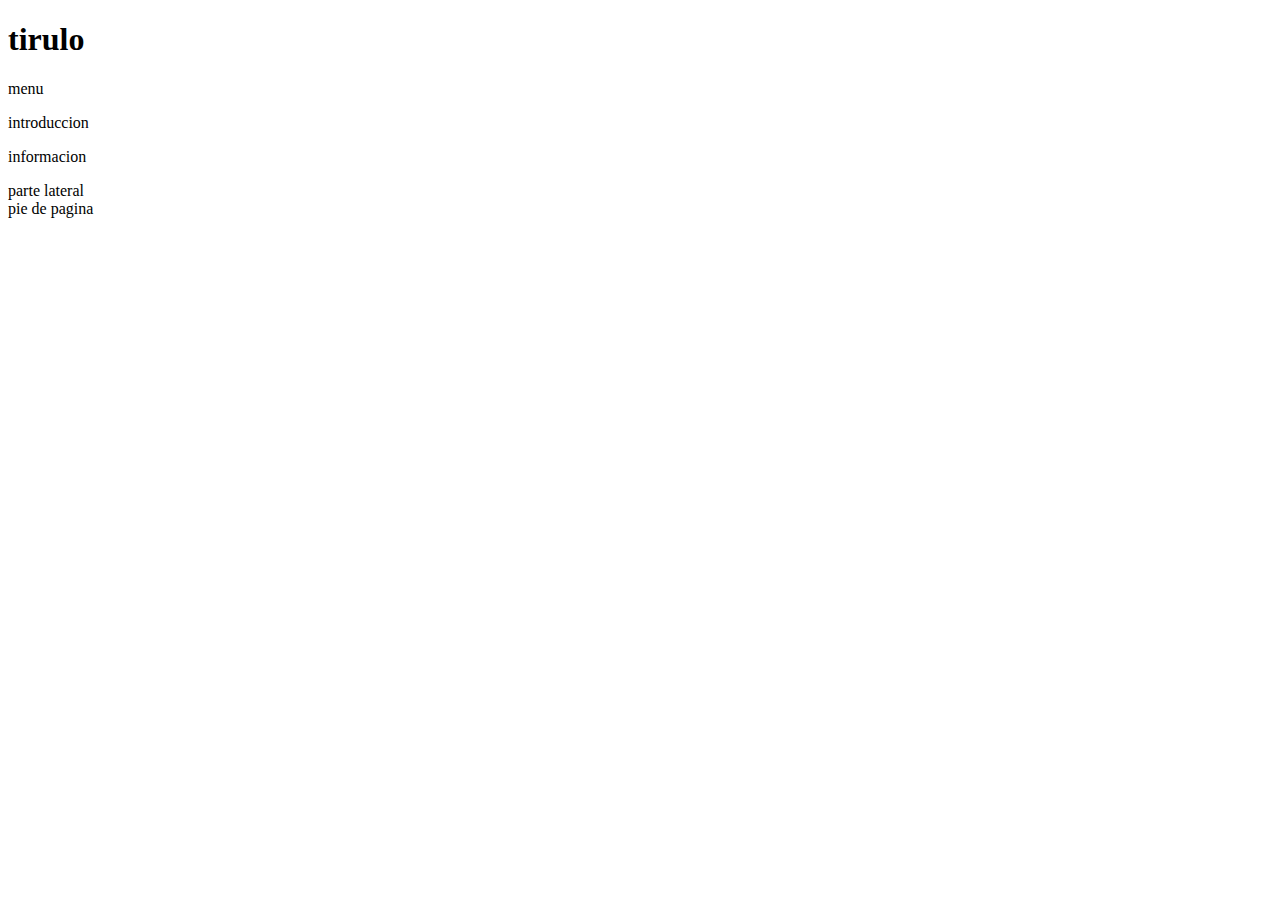
==== fase3/index.html @ 57198b29 "fase 3" ====
<!DOCTYPE html>
<html lang="es">
<head>
    <meta charset="UTF-8">
    <meta http-equiv="X-UA-Compatible" content="IE=edge">
    <meta name="viewport" content="width=device-width, initial-scale=1.0">
    <title>principal</title>
    <link rel="stylesheet" href="css/estilos.css">
</head>
<body>
    <header>
        <h1>tirulo</h1>
    </header>
    <nav>
        menu 
    </nav>
    <main>
        <section>
            <article>
                <p> introduccion</p>

            </article>
            <article>
<p> informacion</p>
            </article>
        </section>
        <aside>parte lateral</aside>
    </main>
    <footer>pie de pagina</footer>
</body>
</html>
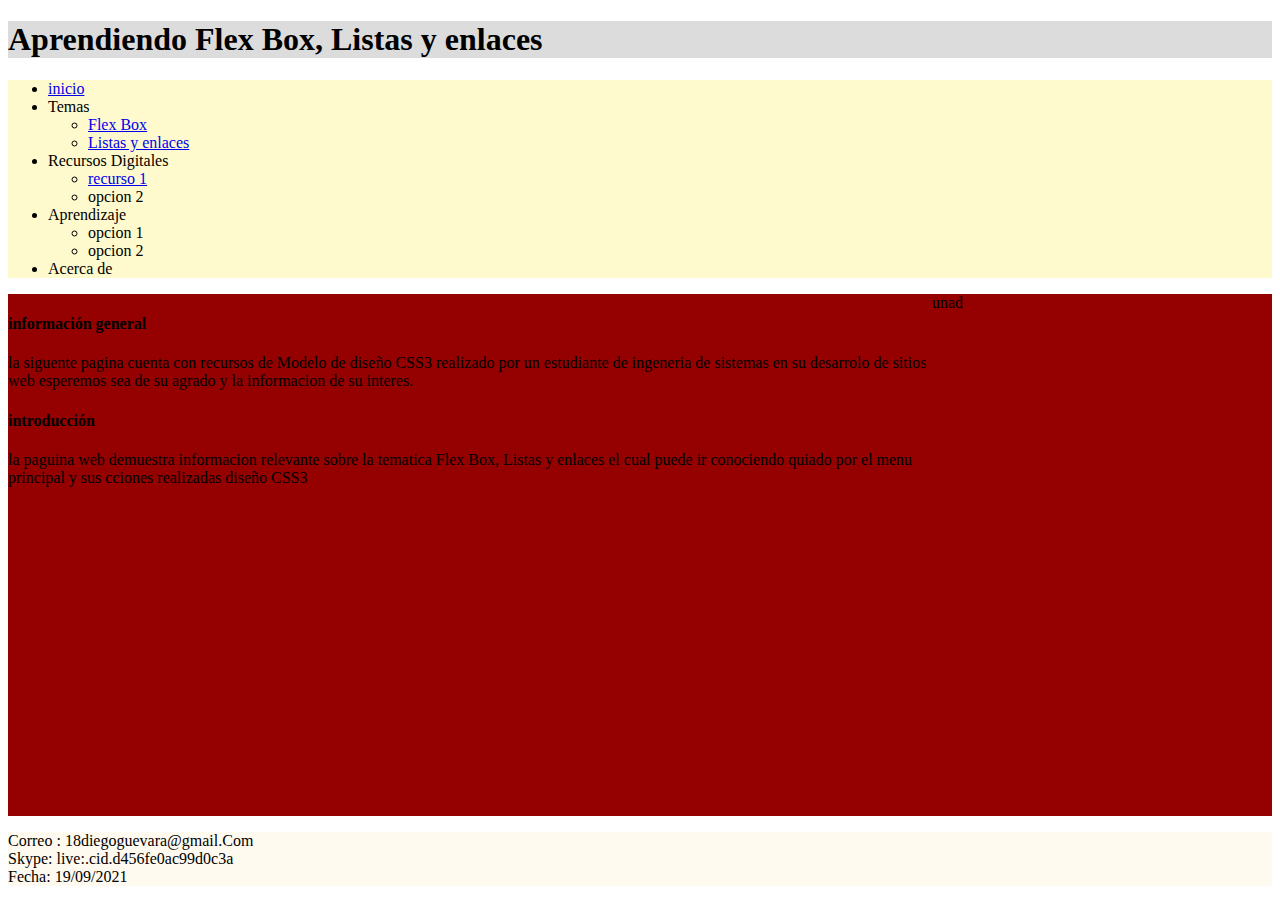
==== commit 6d28ef6f: "fase 3 2" ====
--- a/fase3/index.html
+++ b/fase3/index.html
@@ -9,23 +9,67 @@
 </head>
 <body>
     <header>
-        <h1>tirulo</h1>
+        <h1>Aprendiendo Flex Box, Listas y enlaces  </h1>
     </header>
     <nav>
-        menu 
+        <ul>
+            <li><a href="index.html">inicio</a></li>
+            <li>Temas
+                <ul>
+                    <li><a href="tema1.html">Flex Box</a></li>
+                    <li><a href="tema2.html">Listas y enlaces</a></li>
+                </ul>
+            </li>
+            <li>Recursos Digitales 
+                <ul>
+                    <li><a href="recurso1.html">recurso 1</a></li>
+                    <li>opcion 2 </li>
+                </ul>
+            </li>
+            <li>Aprendizaje
+                <ul>
+                    <li>opcion 1</li>
+                    <li>opcion 2 </li>
+                </ul>
+            </li>
+            <li>Acerca de</li>
+        </ul>
     </nav>
     <main>
         <section>
             <article>
-                <p> introduccion</p>
 
+                <h4>información general</h4>
+        
+               
+                <p>
+                    la siguente pagina cuenta con recursos de Modelo de diseño CSS3 realizado por un estudiante de ingeneria de sistemas en su desarrolo de sitios web esperemos sea de su agrado y la informacion de su interes.
+                    
+                </p>
+                
             </article>
             <article>
-<p> informacion</p>
+
+                <h4>introducción</h4>
+        
+              
+        
+                <p>
+                    la paguina web demuestra informacion relevante sobre la tematica Flex Box, Listas y enlaces 
+                    el cual puede ir conociendo quiado por el menu principal y sus cciones realizadas diseño CSS3 
+                </p>
+               
             </article>
         </section>
-        <aside>parte lateral</aside>
+        <aside>unad
+            <iframe src="https://www.facebook.com/plugins/page.php?href=https%3A%2F%2Fwww.facebook.com%2FUniversidadUNAD%2F&tabs=timeline&width=340&height=500&small_header=false&adapt_container_width=true&hide_cover=false&show_facepile=true&appId" width="340" height="500" style="border:none;overflow:hidden" scrolling="no" frameborder="0" allowfullscreen="true" allow="autoplay; clipboard-write; encrypted-media; picture-in-picture; web-share"></iframe>
+        </aside>
     </main>
-    <footer>pie de pagina</footer>
+    <footer>
+        <p>Correo : 18diegoguevara@gmail.Com <br>
+            Skype:  live:.cid.d456fe0ac99d0c3a  <br>
+            Fecha: 19/09/2021
+        </p>
+    </footer>
 </body>
 </html>--- a/fase3/css/estilos.css
+++ b/fase3/css/estilos.css
@@ -0,0 +1,21 @@
+header{
+    background-color:gainsboro;
+}
+nav{
+    background-color:lemonchiffon;
+}
+section{
+    background-color: #950101;
+    grid-column:1/4;
+}
+aside{
+    background-color: #950101;
+    grid-column:4/5;
+}
+footer{
+    background-color:floralwhite;
+}
+main{
+    display: grid;
+    grid-template-columns: 1fr 1fr 1fr 1fr;
+}